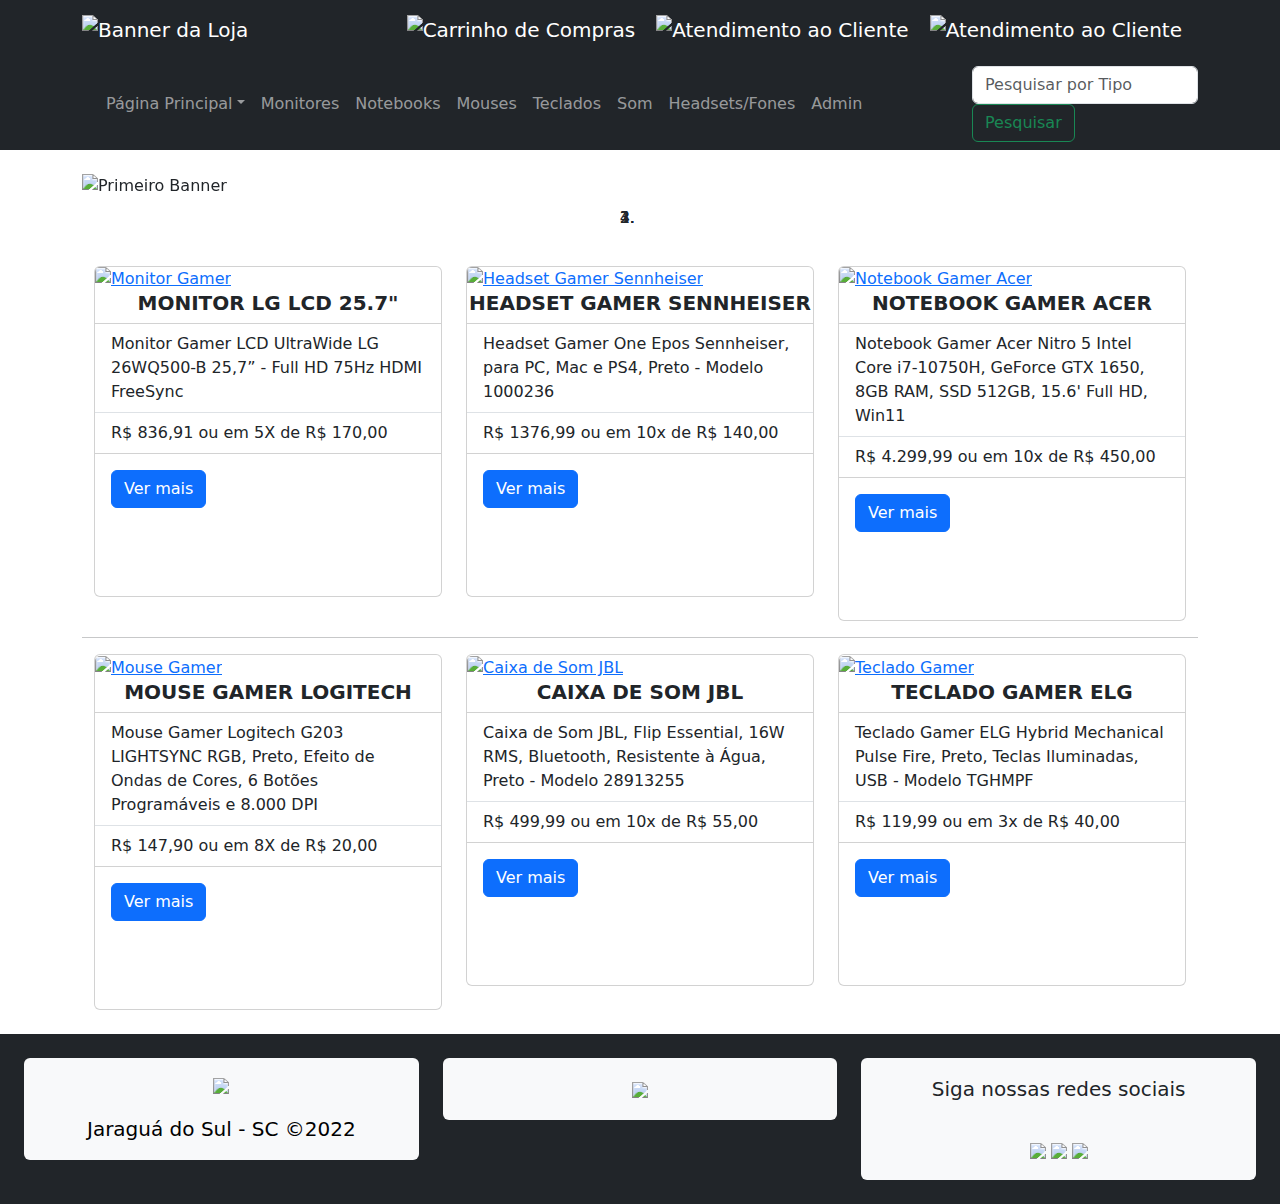
==== target/classes/templates/index.html @ 75965233 "Atualização20dez22" ====
<!DOCTYPE html>
<html xmls:th=”http://www.thymeleaf.org”>
<html lang="pt-br">

<head>
    <meta charset="UTF-8">
    <meta http-equiv="X-UA-Compatible" content="IE=edge">
    <meta name="viewport" content="width=device-width, initial-scale=1.0">
    <link rel=stylesheet type="text/css" href="../css/estilos.css">
    <link href="https://cdn.jsdelivr.net/npm/bootstrap@5.2.1/dist/css/bootstrap.min.css" rel="stylesheet">
    <link rel="stylesheet" href="../css/bootstrap.min.css" integrity="sha384-MCw98/SFnGE8fJT3GXwEOngsV7Zt27NXFoaoApmYm81iuXoPkFOJwJ8ERdknLPMO"
    crossorigin="anonymous">
    <title>Página Principal</title>
</head>

<!--CORPO DA PÁGINA-->
<body class="background">
    <!--BARRA PRINCIPAL COM O LOGOTIPO E ÍCONES DO CARRINHO, CONTATO E EMAIL-->
    <header class="w-100">
        <nav class="navbar navbar-expand-lg navbar-dark bg-dark">
            <div class="container">
                <a class="navbar-brand esq" href="#"><img src="/img/Banner_Logo_Info.png" width="60" height="60" alt="Banner da Loja"></a>
                <div>
                    <a class="navbar-brand esq" href="#"><img src="/img/icone_carrinho_compras.png" width="20" height="30" alt="Carrinho de Compras"></a>
                    <a class="navbar-brand" href="#"><img src="/img/icone_contato.png" width="20" height="30" alt="Atendimento ao Cliente"></a>
                    <a class="navbar-brand" href="mailto:" target="_blank"><img src="/img/icone_email.png" width="20" height="30" alt="Atendimento ao Cliente"></a>
                </div>
            </div>
        </nav>
        <!--BARRA DE NAVEGAÇÃO e MENU-->
        <nav class="navbar navbar-expand-lg navbar-dark bg-dark static-top">
            <div class="container">
                <a class="navbar-brand" href="#">
                    <button class="navbar-toggler" type="button" data-toggle="collapse" data-target="#navbarTogglerDemo02" aria-controls="navbarTogglerDemo02" aria-expanded="false" aria-label="Alterna navegação">
                        <span class="navbar-toggler-icon"></span>
                    </button>
                </a>
                <div class="collapse navbar-collapse" id="navbarTogglerDemo02">
                    <ul class="navbar-nav mr-auto mt-2 mt-lg-0">
                        <li class="nav-item active dropdown" aria-current="page">
                            <a class="nav-link dropdown-toggle" href="#" id="navbarDropdown" role="button" data-toggle="dropdown" aria-haspopup="true" aria-expanded="false">Página Principal</a>
                            <div class="dropdown-menu bg-dark" aria-labelledby="navbarDropdown">
                                <a class="dropdown-item text-light bg-dark" href="#">Monitores</a>
                                <a class="dropdown-item text-light bg-dark" href="#">Notebooks</a>
                                <a class="dropdown-item text-light bg-dark" href="#">Mouses</a>
                                <a class="dropdown-item text-light bg-dark" href="#">Teclados</a>
                                <a class="dropdown-item text-light bg-dark" href="#">Som</a>
                                <a class="dropdown-item text-light bg-dark" href="#">Headsets/Fones</a>
                              </div>
                        </li>
                        <li class="nav-item"><a class="nav-link" href="#">Monitores</a></li>
                        <li class="nav-item"><a class="nav-link" href="#">Notebooks</a></li>
                        <li class="nav-item"><a class="nav-link" href="#">Mouses</a></li>
                        <li class="nav-item"><a class="nav-link" href="#">Teclados</a></li>
                        <li class="nav-item"><a class="nav-link" href="#">Som</a></li>
                        <li class="nav-item"><a class="nav-link" href="#">Headsets/Fones</a></li>
                        <li class="nav-item">
                            <a class="nav-link" th:href="@{/login}">Admin</a>
                        </li>
                    </ul>
                </div>
                <form class="form-inline my-2 my-lg-0">
                    <input class="form-control mr-sm-2" type="search" placeholder="Pesquisar por Tipo">
                    <button id="buscar" class="btn btn-outline-success my-2 my-sm-0" type="submit">Pesquisar</button>
                </form>
            </div>
        </nav>
    </header>
    <!--CORPO DA LISTAGEM-->
    <main>
        <section class="container"><br>

            <!--CARROSSEL PÁGINA PRINCIPAL-->
            <div id="carouselExampleIndicators" class="carousel slide" data-ride="carousel">
                <ol class="carousel-indicators">
                    <li data-target="#carouselExampleIndicators" data-slide-to="0" class="active"></li>
                    <li data-target="#carouselExampleIndicators" data-slide-to="1"></li>
                    <li data-target="#carouselExampleIndicators" data-slide-to="2"></li>
                    <li data-target="#carouselExampleIndicators" data-slide-to="3"></li>
                </ol>
                <div class="carousel-inner">
                    <div class="carousel-item active">
                        <img class="d-block w-100" src="/img/banner01.jpg" alt="Primeiro Banner">
                    </div>
                    <div class="carousel-item">
                        <img class="d-block w-100" src="/img/banner02.jpg" alt="Segundo Banner">
                    </div>
                    <div class="carousel-item">
                        <img class="d-block w-100" src="img/banner03.jpg" alt="Terceiro Banner">
                    </div>
                    <div class="carousel-item">
                        <img class="d-block w-100" src="img/banner04.jpg" alt="Quarto Banner">
                        </div>
                    </div>
                    <a class="carousel-control-prev" href="#carouselExampleIndicators" role="button" data-slide="prev">
                        <span class="carousel-control-prev-icon" aria-hidden="true"></span>
                        <span class="sr-only">Anterior</span>
                    </a>
                    <a class="carousel-control-next" href="#carouselExampleIndicators" role="button" data-slide="next">
                        <span class="carousel-control-next-icon" aria-hidden="true"></span>
                        <span class="sr-only">Próximo</span>
                    </a><br><br>
                </div>
            </div>

            <!--BADGE COM INFORMAÇÃO DAS PROMOÇÕES-->
            <div class="container">
                <div class="row">
                    <label class="badge badge-warning text-center">CONFIRA NOSSAS PROMOÇÕES</label>
                </div>
            </div>
            
            <!--GRID COM CARDS DO BOOTSTRAP BLOCO 1-->
            <div class="container">
                <div class="row">
                    <!--CARD NR 1 BLOCO 1-->
                    <div class="col-sm">
                        <div class="card">
                            <div>
                                <a href="#" onclick="open('../imgProd/1001_monitor/1001_Monitor-Gamer-UltrawideGd.jpg','','status=no,Width=1000,Height=1000');">
                                    <img class="card-img-top" src="../imgProd/1001_monitor/1001_Monitor-Gamer-Ultrawide.jpg" alt="Monitor Gamer">
                                </a>
                            </div>
                                <h5 class="card-title text-center"><strong>MONITOR LG LCD 25.7"</strong></h5>
                            <ul class="list-group list-group-flush">
                                <li class="list-group-item">Monitor Gamer LCD UltraWide LG 26WQ500-B 25,7” - Full HD 75Hz HDMI FreeSync</li>
                                <li class="list-group-item">R$ 836,91 ou em 5X de R$ 170,00</li>
                            </ul>
                            <div class="card-body">
                                <a th:href="@{/monitorgamerlg}" class="btn btn-primary card-link">Ver mais</a><br><br>
                                <label class="badge badge-warning text-center">Dinheiro, PIX ou no Cartão de Crédito</label>
                                <label class="badge badge-success text-center">FRETE GRÁTIS - Jaraguá do Sul e região</label>
                            </div>
                        </div>
                    </div>

                    <!--CARD NR 2 BLOCO 1-->
                    <div class="col-sm">
                        <div class="card">
                            <div>
                                <a href="#" onclick="open('/imgProd/2001_headset/2001_headset_01.jpg','','status=no,Width=1000,Height=1000');">
                                    <img class="card-img-top" src="/imgProd/2001_headset/2001_headset.jpg" alt="Headset Gamer Sennheiser">
                                </a>
                            </div>
                                <h5 class="card-title text-center"><strong>HEADSET GAMER SENNHEISER</strong></h5>
                            <ul class="list-group list-group-flush">
                                <li class="list-group-item">Headset Gamer One Epos Sennheiser, para PC, Mac e PS4, Preto - Modelo 1000236</li>
                                <li class="list-group-item">R$ 1376,99 ou em 10x de R$ 140,00</li>
                            </ul>
                            <div class="card-body">
                                <a th:href="@{/headsetgamersennheiser}" class="btn btn-primary card-link">Ver mais</a><br><br>
                                <label class="badge badge-warning text-center">Dinheiro, PIX ou no Cartão de Crédito</label>
                                <label class="badge badge-success text-center">FRETE GRÁTIS - Jaraguá do Sul e região</label>
                            </div>
                        </div>
                    </div>

                    <!--CARD NR 3 BLOCO 1-->
                    <div class="col-sm">
                        <div class="card">
                            <div>
                                <a href="#" onclick="open('/imgProd/3001_notebook/3001_notebook-Gamer.jpg','','status=no,Width=1000,Height=1000');">
                                    <img class="card-img-top" src="/imgProd/3001_notebook/3001_notebook-Gamer.jpg" alt="Notebook Gamer Acer">
                                </a>
                            </div>
                                <h5 class="card-title text-center"><strong>NOTEBOOK GAMER ACER</strong></h5>
                            <ul class="list-group list-group-flush">
                                <li class="list-group-item">Notebook Gamer Acer Nitro 5 Intel Core i7-10750H, GeForce GTX 1650, 8GB RAM, SSD 512GB, 15.6' Full HD, Win11</li>
                                <li class="list-group-item">R$ 4.299,99 ou em 10x de R$ 450,00</li>
                            </ul>
                            <div class="card-body">
                                <a href="#" class="btn btn-primary card-link">Ver mais</a><br><br>
                                <label class="badge badge-warning text-center">Dinheiro, PIX ou no Cartão de Crédito</label>
                                <label class="badge badge-success text-center">FRETE GRÁTIS - Jaraguá do Sul e região</label>
                            </div>
                        </div>
                    </div>

                </div>
            </div>
                    
            <hr>

            <!--GRID COM CARDS DO BOOTSTRAP BLOCO 2-->
            <div class="container">
                <div class="row">
                    <!--CARD NR 1 BLOCO 2-->
                    <div class="col-sm">
                        <div class="card">
                            <div>
                                <a href="#" onclick="open('/imgProd/4001_mouse/4001_Mouse-Gamer.jpg','','status=no,Width=1000,Height=1000');">
                                    <img class="card-img-top" src="/imgProd/4001_mouse/4001_Mouse-Gamer.jpg" alt="Mouse Gamer">
                                </a>
                            </div>
                                <h5 class="card-title text-center"><strong>MOUSE GAMER LOGITECH</strong></h5>
                            <ul class="list-group list-group-flush">
                                <li class="list-group-item">Mouse Gamer Logitech G203 LIGHTSYNC RGB, Preto, Efeito de Ondas de Cores, 6 Botões Programáveis e 8.000 DPI</li>
                                <li class="list-group-item">R$ 147,90 ou em 8X de R$ 20,00</li>
                            </ul>
                            <div class="card-body">
                                <a href="#" class="btn btn-primary card-link">Ver mais</a><br><br>
                                <label class="badge badge-warning text-center">Dinheiro, PIX ou no Cartão de Crédito</label>
                                <label class="badge badge-success text-center">FRETE GRÁTIS - Jaraguá do Sul e região</label>
                            </div>
                        </div>
                    </div>

                    <!--CARD NR 2 BLOCO 2-->
                    <div class="col-sm">
                        <div class="card">
                            <div>
                                <a href="#" onclick="open('/imgProd/5001_cx_som/5001_caixa-som-jbl.jpg','','status=no,Width=1000,Height=1000');">
                                    <img class="card-img-top" src="/imgProd/5001_cx_som/5001_caixa-som-jbl.jpg" alt="Caixa de Som JBL">
                                </a>
                            </div>
                                <h5 class="card-title text-center"><strong>CAIXA DE SOM JBL</strong></h5>
                            <ul class="list-group list-group-flush">
                                <li class="list-group-item">Caixa de Som JBL, Flip Essential, 16W RMS, Bluetooth, Resistente à Água, Preto - Modelo 28913255</li>
                                <li class="list-group-item">R$ 499,99 ou em 10x de R$ 55,00</li>
                            </ul>
                            <div class="card-body">
                                <a href="#" class="btn btn-primary card-link">Ver mais</a><br><br>
                                <label class="badge badge-warning text-center">Dinheiro, PIX ou no Cartão de Crédito</label>
                                <label class="badge badge-success text-center">FRETE GRÁTIS - Jaraguá do Sul e região</label>
                            </div>
                        </div>
                    </div>

                    <!--CARD NR 3 BLOCO 2-->
                    <div class="col-sm">
                        <div class="card">
                            <div>
                                <a href="#" onclick="open('/imgProd/6001_teclado/6001_Teclado-Gamer.jpg','','status=no,Width=1000,Height=1000');">
                                    <img class="card-img-top" src="/imgProd/6001_teclado/6001_Teclado-Gamer.jpg" alt="Teclado Gamer">
                                </a>
                            </div>
                                <h5 class="card-title text-center"><strong>TECLADO GAMER ELG</strong></h5>
                            <ul class="list-group list-group-flush">
                                <li class="list-group-item">Teclado Gamer ELG Hybrid Mechanical Pulse Fire, Preto, Teclas Iluminadas,  USB - Modelo TGHMPF</li>
                                <li class="list-group-item">R$ 119,99 ou em 3x de R$ 40,00</li>
                            </ul>
                            <div class="card-body">
                                <a href="#" class="btn btn-primary card-link">Ver mais</a><br><br>
                                <label class="badge badge-warning text-center">Dinheiro, PIX ou no Cartão de Crédito</label>
                                <label class="badge badge-success text-center">FRETE GRÁTIS - Jaraguá do Sul e região</label>
                            </div>
                        </div>
                    </div>

                </div>
            </div>

        </section><br>
    </main>
    
    <!--RODAPÉ/FOOTER-->
    <footer>
        <div class="row jumbotron jumbotron-fluid bg-dark p-4 mb-0">
            <div class="col-12 col-sm-12 col-md-12 col-lg-4 col-xl-4 cizgi">
                <div class="card bg-light border-0">
                    <div class="card-body text-black text-center">
                        <p>
                            <a href="https://goo.gl/maps/u95uYpew1iiQS29TA" target="_blank">
                                <img class="img-mapa" src="/img/icone-mapa50x50.png">
                            </a>
                        </p>
                        <p class="d-inline lead">Jaraguá do Sul - SC ©2022<br></p>
                    </div>
                </div>
            </div>
            <div class="col-12 col-sm-12 col-md-6 col-lg-4 col-xl-4 cizgi">
                <div class="card bg-light border-0">
                    <div class="card-body text-center">
                        <p class="d-inline lead"><img class="footerlogo" src="/img/Footer_Logo_Info.png"></p><br>
                    </div>
                </div>
            </div>
            <div class="col-12 col-sm-12 col-md-6 col-lg-4 col-xl-4">
                <div class="card bg-light border-0">
                    <div class="card-body text-center img-fluid">
                        <p class="d-inline lead">Siga nossas redes sociais<br></p>
                        <p class="d-inline lead"><br></p>
                        <a href="#"><img class="img-redes-sociais" src="/img/facebook.png"></a>
                        <a href="#"><img class="img-redes-sociais" src="/img/twitter.png"></a>
						<a href="#"><img class="img-redes-sociais" src="/img/instagram.png"></a>
                        <p class="d-inline lead"></p><br>
                    </div>
                </div>
            </div>
        </div>
    </footer>

    <!-- JAVASCRIPT / JQUERY / POPPER do BOOTSTRAP -->
    <script src="../js/bootstrap.bundle.min.js"></script>
    <script src="https://code.jquery.com/jquery-3.3.1.slim.min.js" integrity="sha384-q8i/X+965DzO0rT7abK41JStQIAqVgRVzpbzo5smXKp4YfRvH+8abtTE1Pi6jizo" crossorigin="anonymous"></script>
    <script src="https://cdnjs.cloudflare.com/ajax/libs/popper.js/1.14.3/umd/popper.min.js" integrity="sha384-
    ZMP7rVo3mIykV+2+9J3UJ46jBk0WLaUAdn689aCwoqbBJiSnjAK/l8WvCWPIPm49" crossorigin="anonymous"></script>
    <script src="../js/bootstrap.min.js" integrity="sha384-
    ChfqqxuZUCnJSK3+MXmPNIyE6ZbWh2IMqE241rYiqJxyMiZ6OW/JmZQ5stwEULTy" crossorigin="anonymous"></script>
</body>
</html>
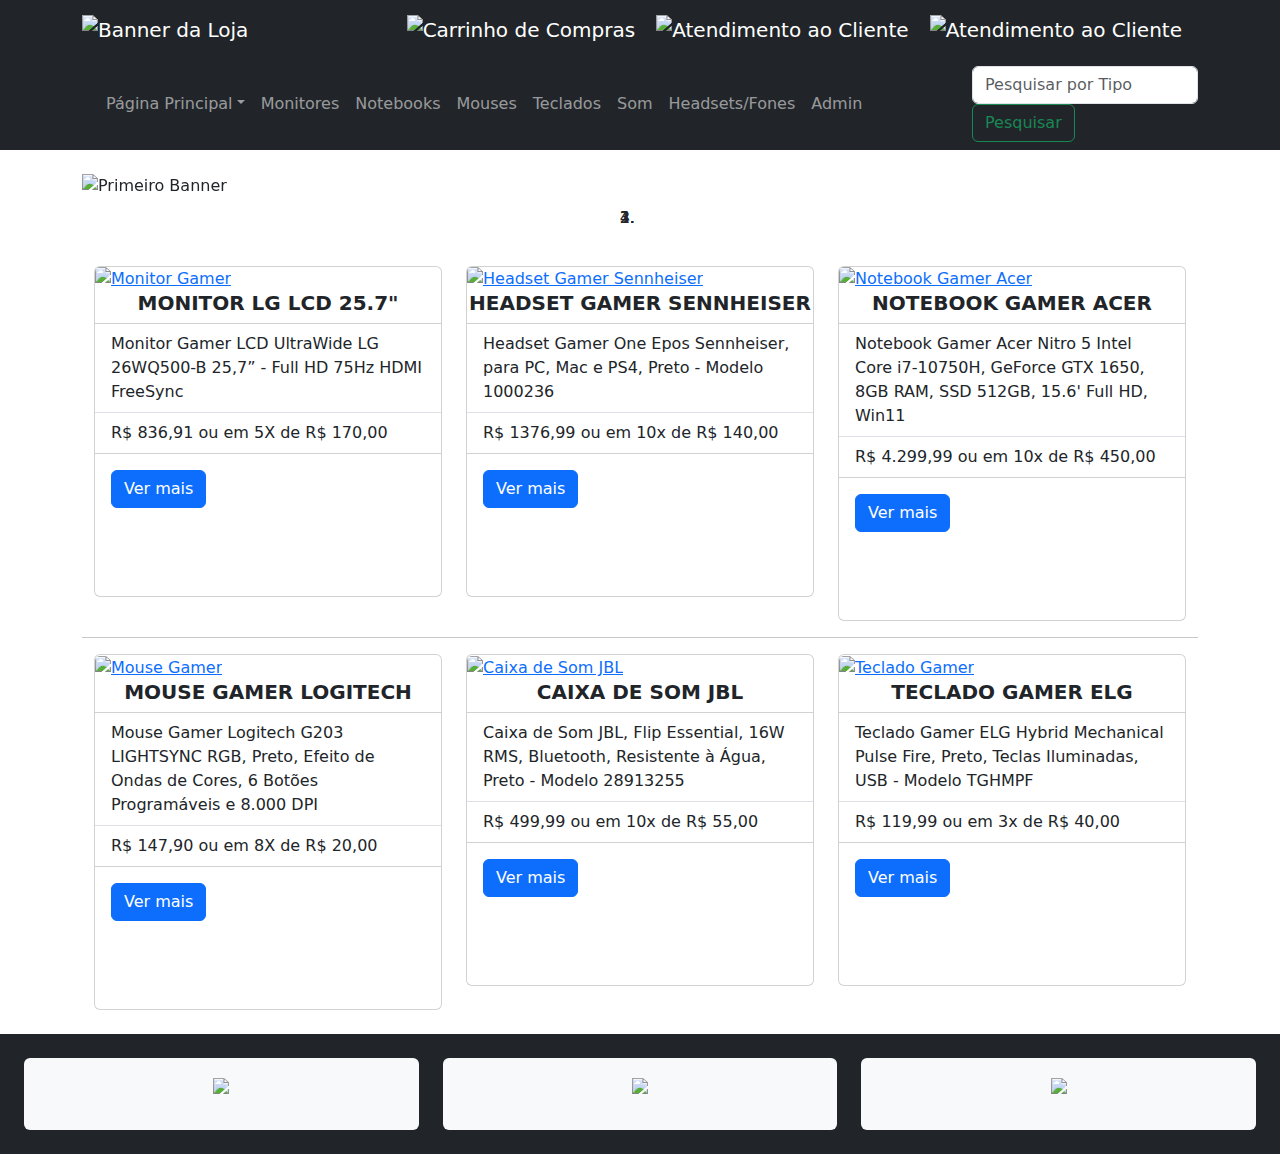
==== commit 4694131b: "2022-12-22" ====
--- a/target/classes/templates/index.html
+++ b/target/classes/templates/index.html
@@ -8,8 +8,7 @@
     <meta name="viewport" content="width=device-width, initial-scale=1.0">
     <link rel=stylesheet type="text/css" href="../css/estilos.css">
     <link href="https://cdn.jsdelivr.net/npm/bootstrap@5.2.1/dist/css/bootstrap.min.css" rel="stylesheet">
-    <link rel="stylesheet" href="../css/bootstrap.min.css" integrity="sha384-MCw98/SFnGE8fJT3GXwEOngsV7Zt27NXFoaoApmYm81iuXoPkFOJwJ8ERdknLPMO"
-    crossorigin="anonymous">
+    <link rel="stylesheet" href="../css/bootstrap.min.css" integrity="sha384-MCw98/SFnGE8fJT3GXwEOngsV7Zt27NXFoaoApmYm81iuXoPkFOJwJ8ERdknLPMO" crossorigin="anonymous">
     <title>Página Principal</title>
 </head>
 
@@ -256,34 +255,32 @@
     <!--RODAPÉ/FOOTER-->
     <footer>
         <div class="row jumbotron jumbotron-fluid bg-dark p-4 mb-0">
-            <div class="col-12 col-sm-12 col-md-12 col-lg-4 col-xl-4 cizgi">
+            <div class="col-12 col-sm-12 col-md-6 col-lg-4 col-xl-4 cizgi">
                 <div class="card bg-light border-0">
-                    <div class="card-body text-black text-center">
+                    <div class="card-body text-center img-fluid">
                         <p>
                             <a href="https://goo.gl/maps/u95uYpew1iiQS29TA" target="_blank">
-                                <img class="img-mapa" src="/img/icone-mapa50x50.png">
+                                <img class="imgfooter" src="/img/comochegar.png">
                             </a>
                         </p>
-                        <p class="d-inline lead">Jaraguá do Sul - SC ©2022<br></p>
                     </div>
                 </div>
             </div>
             <div class="col-12 col-sm-12 col-md-6 col-lg-4 col-xl-4 cizgi">
                 <div class="card bg-light border-0">
-                    <div class="card-body text-center">
-                        <p class="d-inline lead"><img class="footerlogo" src="/img/Footer_Logo_Info.png"></p><br>
-                    </div>
-                </div>
-            </div>
-            <div class="col-12 col-sm-12 col-md-6 col-lg-4 col-xl-4">
+                    <div class="card-body text-center img-fluid">
+                        <p>
+                            <a href="#"><img class="imgfooter" src="/img/Footer_Logo_Info.png"></a>
+                        </p>
+                    </div>
+                </div>
+            </div>
+            <div class="col-12 col-sm-12 col-md-6 col-lg-4 col-xl-4 cizgi">
                 <div class="card bg-light border-0">
                     <div class="card-body text-center img-fluid">
-                        <p class="d-inline lead">Siga nossas redes sociais<br></p>
-                        <p class="d-inline lead"><br></p>
-                        <a href="#"><img class="img-redes-sociais" src="/img/facebook.png"></a>
-                        <a href="#"><img class="img-redes-sociais" src="/img/twitter.png"></a>
-						<a href="#"><img class="img-redes-sociais" src="/img/instagram.png"></a>
-                        <p class="d-inline lead"></p><br>
+                        <p>
+                            <a href="#"><img class="imgfooter" src="/img/redessociais.png"></a>
+                        </p>
                     </div>
                 </div>
             </div>
